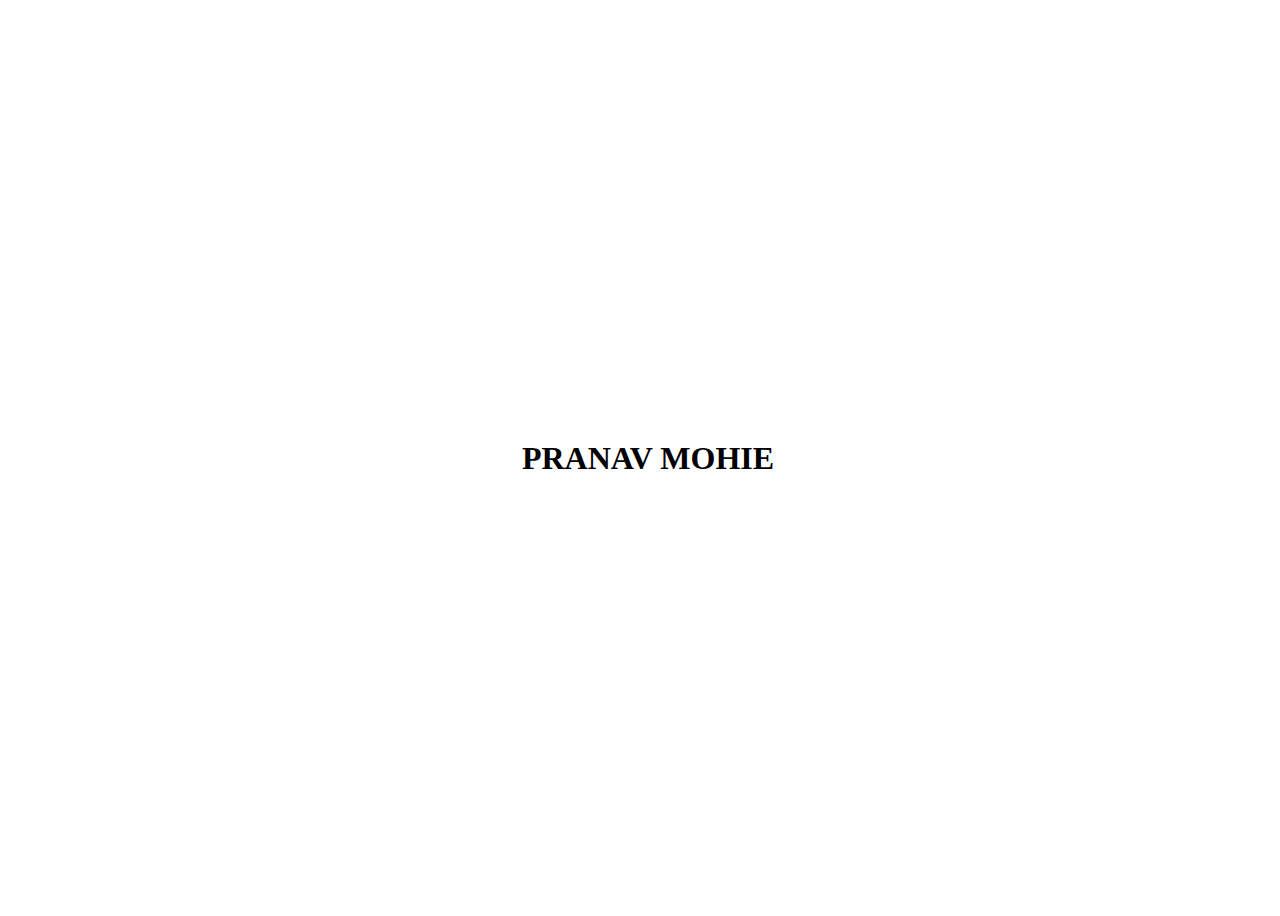
==== index.html @ 8a9f7126 "Initial Release" ====
<html>
  <head>
    <style>
      body{
      display:flex;
        height:100vh;
        width:100vw;
        justify-content:center;
        align-items:center;
      }
    </style>
  </head>
  <body>
    <div>
      <h1>PRANAV MOHIE</h1>
    </div>
  </body>
</html>
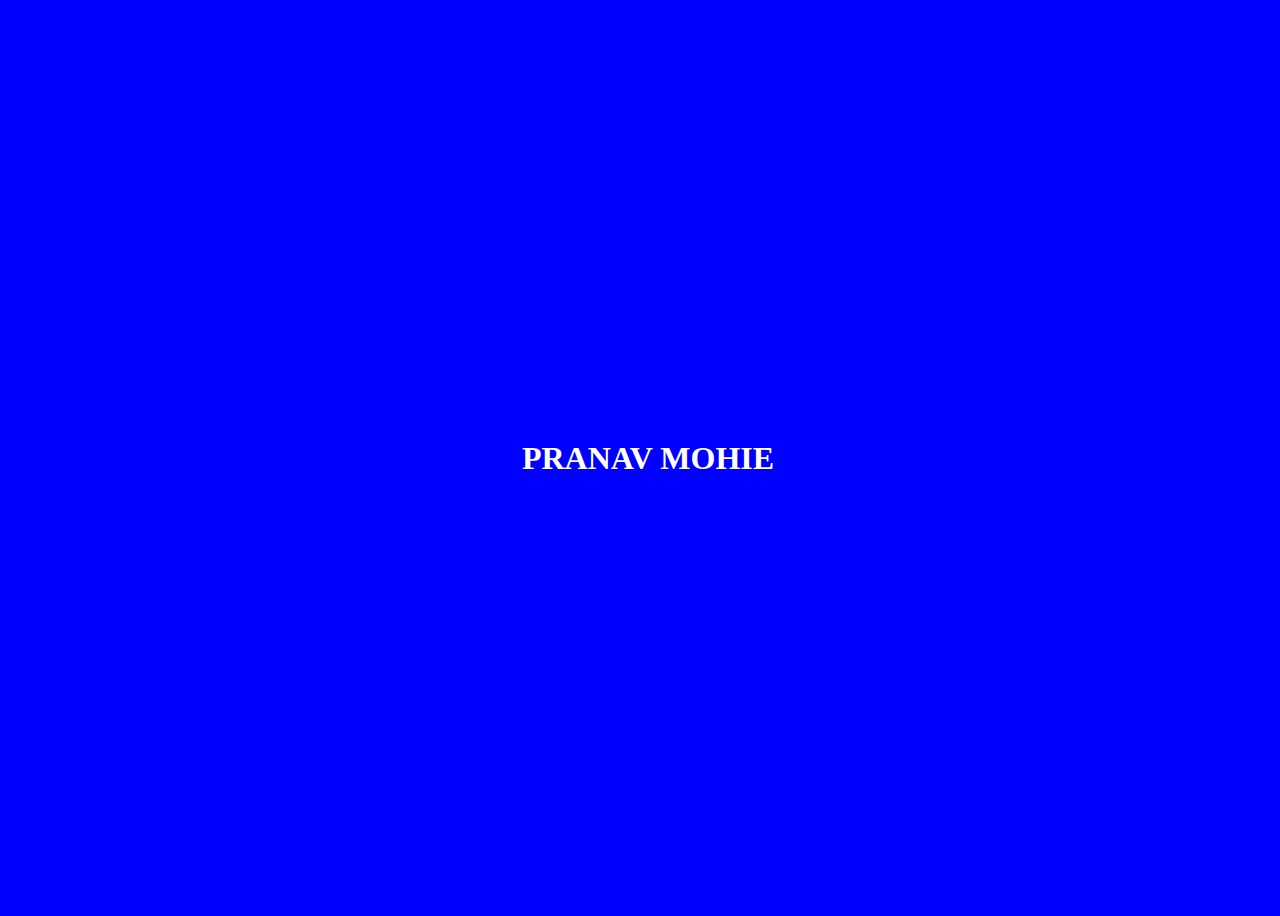
==== commit bd95dc02: "Update index.html" ====
--- a/index.html
+++ b/index.html
@@ -2,7 +2,9 @@
   <head>
     <style>
       body{
-      display:flex;
+        color:white;
+        background:blue;
+        display:flex;
         height:100vh;
         width:100vw;
         justify-content:center;
